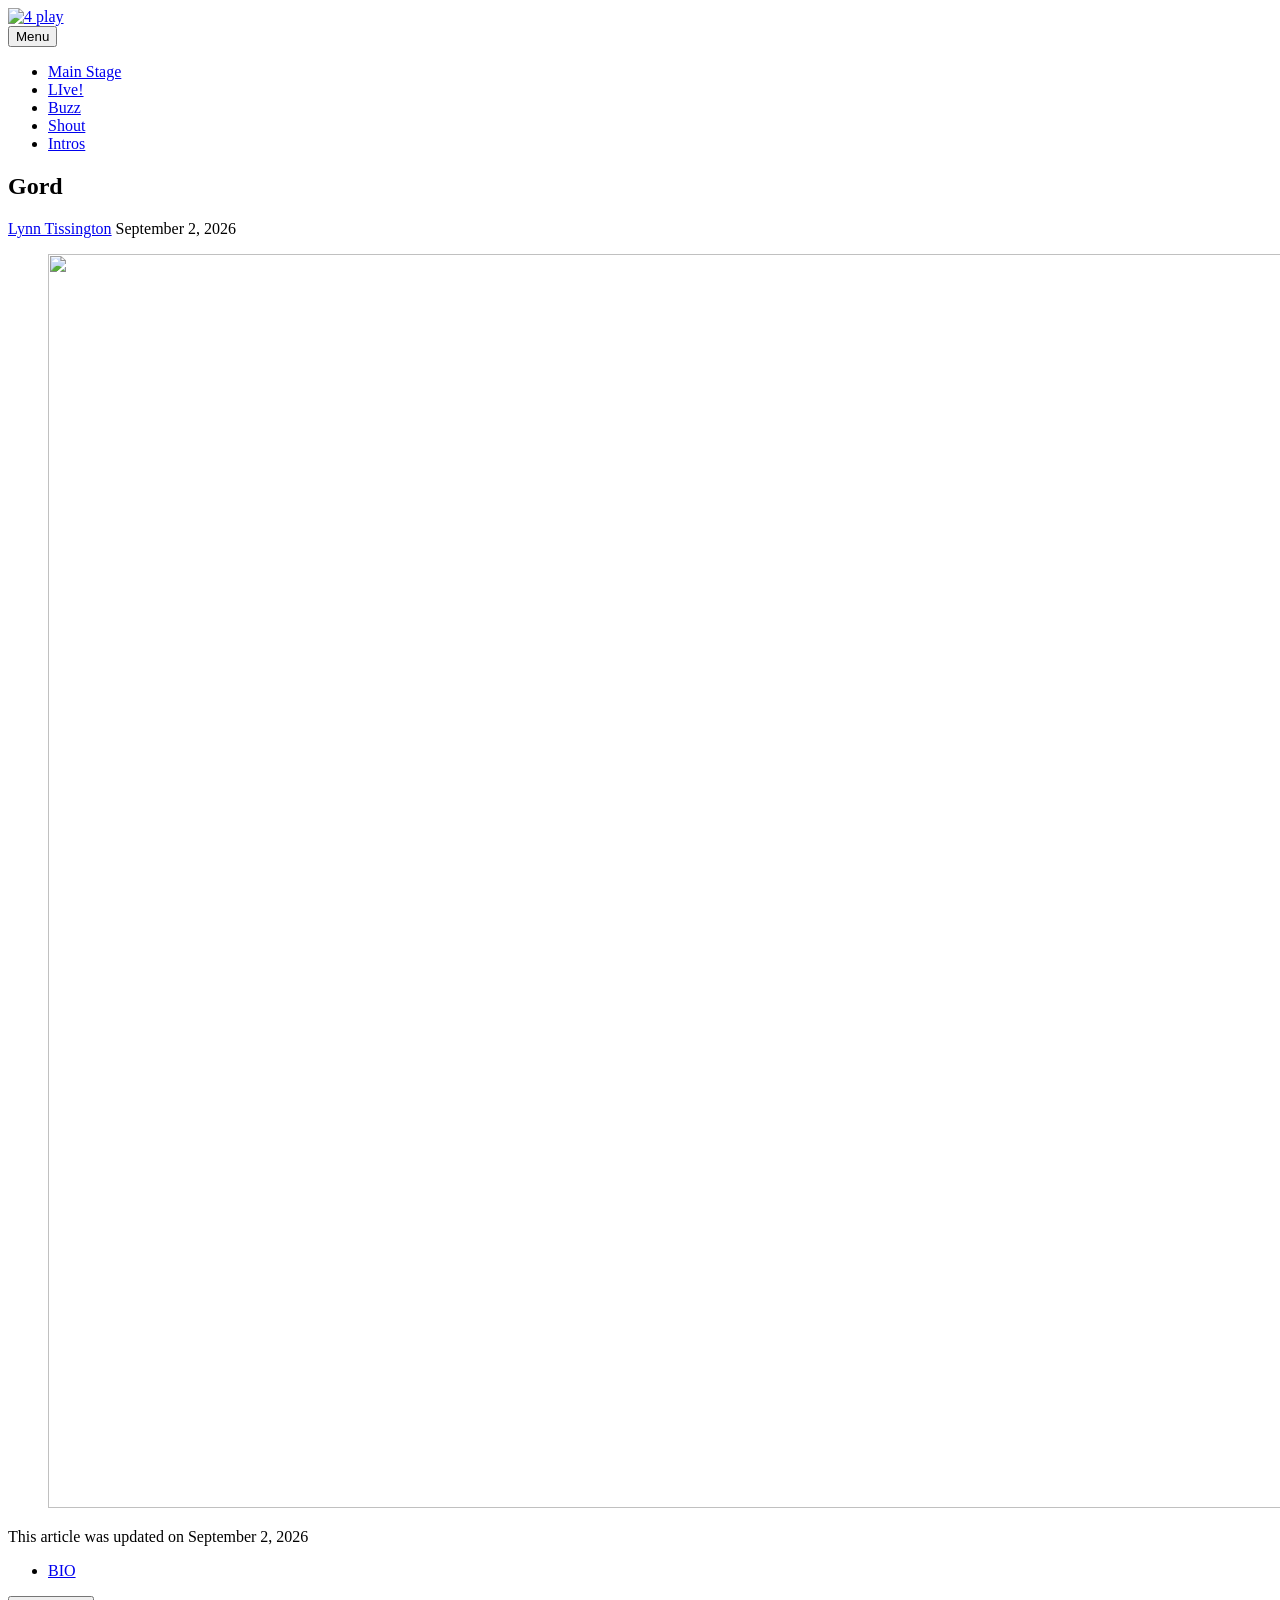
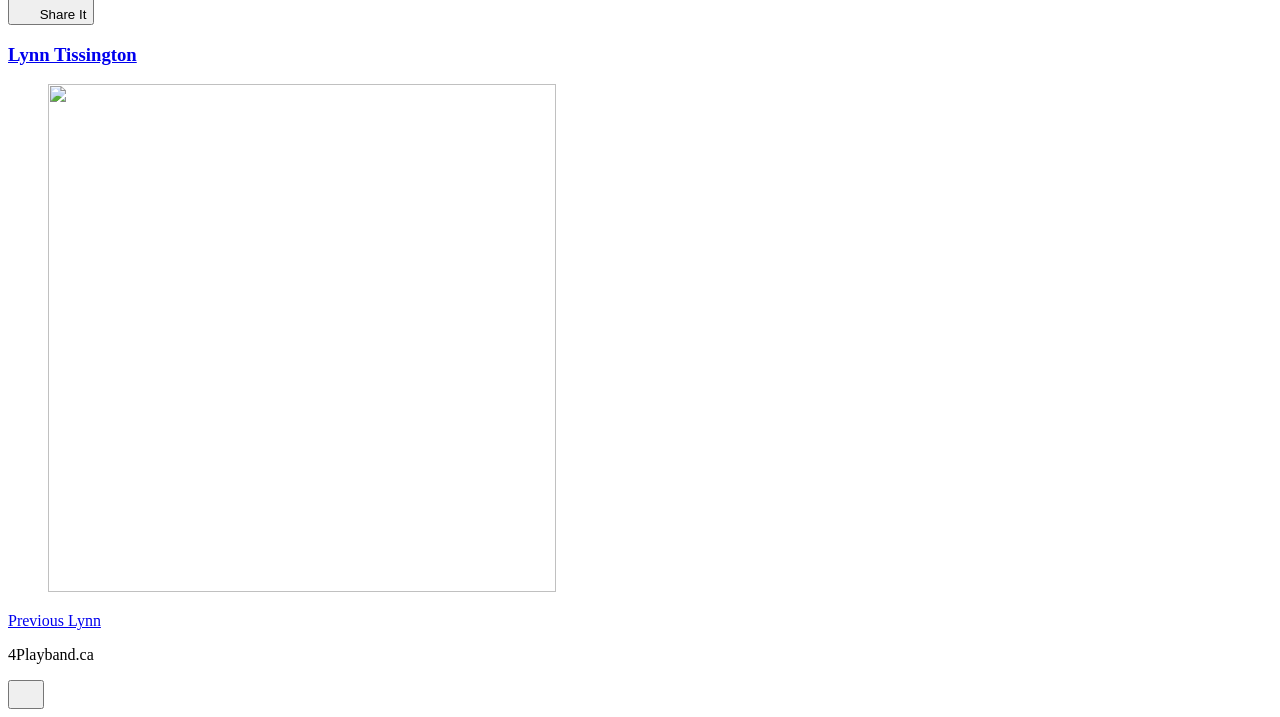
==== gord/index.html @ 80fb6192 "Updated from Publii" ====
<!DOCTYPE html><html lang="en-gb"><head><meta charset="utf-8"><meta http-equiv="X-UA-Compatible" content="IE=edge"><meta name="viewport" content="width=device-width,initial-scale=1"><title>Gord - 4 play</title><meta name="generator" content="Publii Open-Source CMS for Static Site"><link rel="canonical" href="https://4playband.ca/gord/"><link rel="alternate" type="application/atom+xml" href="https://4playband.ca/feed.xml" title="4 play - RSS"><link rel="alternate" type="application/json" href="https://4playband.ca/feed.json" title="4 play - JSON"><meta property="og:title" content="Gord"><meta property="og:image" content="https://4playband.ca/media/posts/8/band-no-logo.png"><meta property="og:image:width" content="1254"><meta property="og:image:height" content="1254"><meta property="og:site_name" content="4 play"><meta property="og:description" content=""><meta property="og:url" content="https://4playband.ca/gord/"><meta property="og:type" content="article"><link rel="stylesheet" href="https://4playband.ca/assets/css/style.css?v&#x3D;747f0b982abaaa12a40f87cc635bc4b1"><script type="application/ld+json">{"@context":"http://schema.org","@type":"Article","mainEntityOfPage":{"@type":"WebPage","@id":"https://4playband.ca/gord/"},"headline":"Gord","datePublished":"2026-09-02T16:15-07:00","dateModified":"2026-09-02T16:15-07:00","image":{"@type":"ImageObject","url":"https://4playband.ca/media/posts/8/band-no-logo.png","height":1254,"width":1254},"description":"","author":{"@type":"Person","name":"Lynn Tissington","url":"https://4playband.ca/authors/lynn-tissington/"},"publisher":{"@type":"Organization","name":"Lynn Tissington","logo":{"@type":"ImageObject","url":"https://4playband.ca/media/website/4play-logo.svg","height":508,"width":700}}}</script><noscript><style>img[loading] {
                    opacity: 1;
                }</style></noscript></head><body class="post-template"><header class="top js-header"><a class="logo" href="https://4playband.ca/"><img src="https://4playband.ca/media/website/4play-logo.svg" alt="4 play" width="700" height="508"></a><nav class="navbar js-navbar"><button class="navbar__toggle js-toggle" aria-label="Menu" aria-haspopup="true" aria-expanded="false"><span class="navbar__toggle-box"><span class="navbar__toggle-inner">Menu</span></span></button><ul class="navbar__menu"><li><a href="https://4playband.ca/" target="_self">Main Stage</a></li><li><a href="https://4playband.ca/tour-dates/" target="_self">LIve!</a></li><li><a href="https://4playband.ca/whats-happening/" target="_self">Buzz</a></li><li><a href="https://4playband.ca/tell-your-friends/" target="_self">Shout</a></li><li><a href="https://4playband.ca/intros/" target="_self" rel="intros">Intros</a></li></ul></nav></header><main class="post"><article class="content"><div class="hero"><header class="hero__content hero__content--centered"><div class="wrapper"><h1>Gord</h1><div class="feed__meta content__meta content__meta--centered"><a href="https://4playband.ca/authors/lynn-tissington/" class="feed__author">Lynn Tissington</a> <time datetime="2026-09-02T16:15" class="feed__date">September 2, 2026</time></div></div></header><figure class="hero__image"><div class="hero__image-wrapper"><img src="https://4playband.ca/media/posts/8/band-no-logo.png" srcset="https://4playband.ca/media/posts/8/responsive/band-no-logo-xs.png 640w, https://4playband.ca/media/posts/8/responsive/band-no-logo-sm.png 768w, https://4playband.ca/media/posts/8/responsive/band-no-logo-md.png 1024w, https://4playband.ca/media/posts/8/responsive/band-no-logo-lg.png 1366w, https://4playband.ca/media/posts/8/responsive/band-no-logo-xl.png 1600w, https://4playband.ca/media/posts/8/responsive/band-no-logo-2xl.png 1920w" sizes="88vw" loading="eager" height="1254" width="1254" alt=""></div></figure></div><div class="entry-wrapper content__entry"></div><footer class="content__footer"><div class="entry-wrapper"><p class="content__updated">This article was updated on September 2, 2026</p><div class="content__actions"><ul class="content__tag"><li><a href="https://4playband.ca/tags/bio/">BIO</a></li></ul><div class="content__share"><button class="btn--icon content__share-button js-content__share-button"><svg width="20" height="20" aria-hidden="true"><use xlink:href="https://4playband.ca/assets/svg/svg-map.svg#share"></use></svg> <span>Share It</span></button><div class="content__share-popup js-content__share-popup"></div></div></div><div class="content__bio bio"><div><h3 class="h4 bio__name"><a href="https://4playband.ca/authors/lynn-tissington/" rel="author">Lynn Tissington</a></h3></div></div></div><nav class="content__nav"><div class="wrapper"><div class="content__nav-inner"><div class="content__nav-prev"><a href="https://4playband.ca/lynn/" class="content__nav-link" rel="prev"><figure class="content__nav-image"><img src="https://4playband.ca/media/posts/7/4play-logo.svg" class="lazyload" loading="lazy" alt="" height="508" width="508"></figure><div><span>Previous</span> Lynn</div></a></div></div></div></nav></footer></article></main><footer class="footer footer--glued"><div class="wrapper"><div class="footer__copyright"><p>4Playband.ca</p></div><button id="backToTop" class="footer__bttop" aria-label="Back to top" title="Back to top"><svg width="20" height="20"><use xlink:href="https://4playband.ca/assets/svg/svg-map.svg#toparrow"/></svg></button></div></footer><script defer="defer" src="https://4playband.ca/assets/js/scripts.min.js?v&#x3D;dafec4f87fead6718cb125f0b0fc8441"></script><script>window.publiiThemeMenuConfig={mobileMenuMode:'sidebar',animationSpeed:300,submenuWidth: 'auto',doubleClickTime:500,mobileMenuExpandableSubmenus:true,relatedContainerForOverlayMenuSelector:'.top'};</script><script>var images = document.querySelectorAll('img[loading]');
        for (var i = 0; i < images.length; i++) {
            if (images[i].complete) {
                images[i].classList.add('is-loaded');
            } else {
                images[i].addEventListener('load', function () {
                    this.classList.add('is-loaded');
                }, false);
            }
        }</script></body></html>
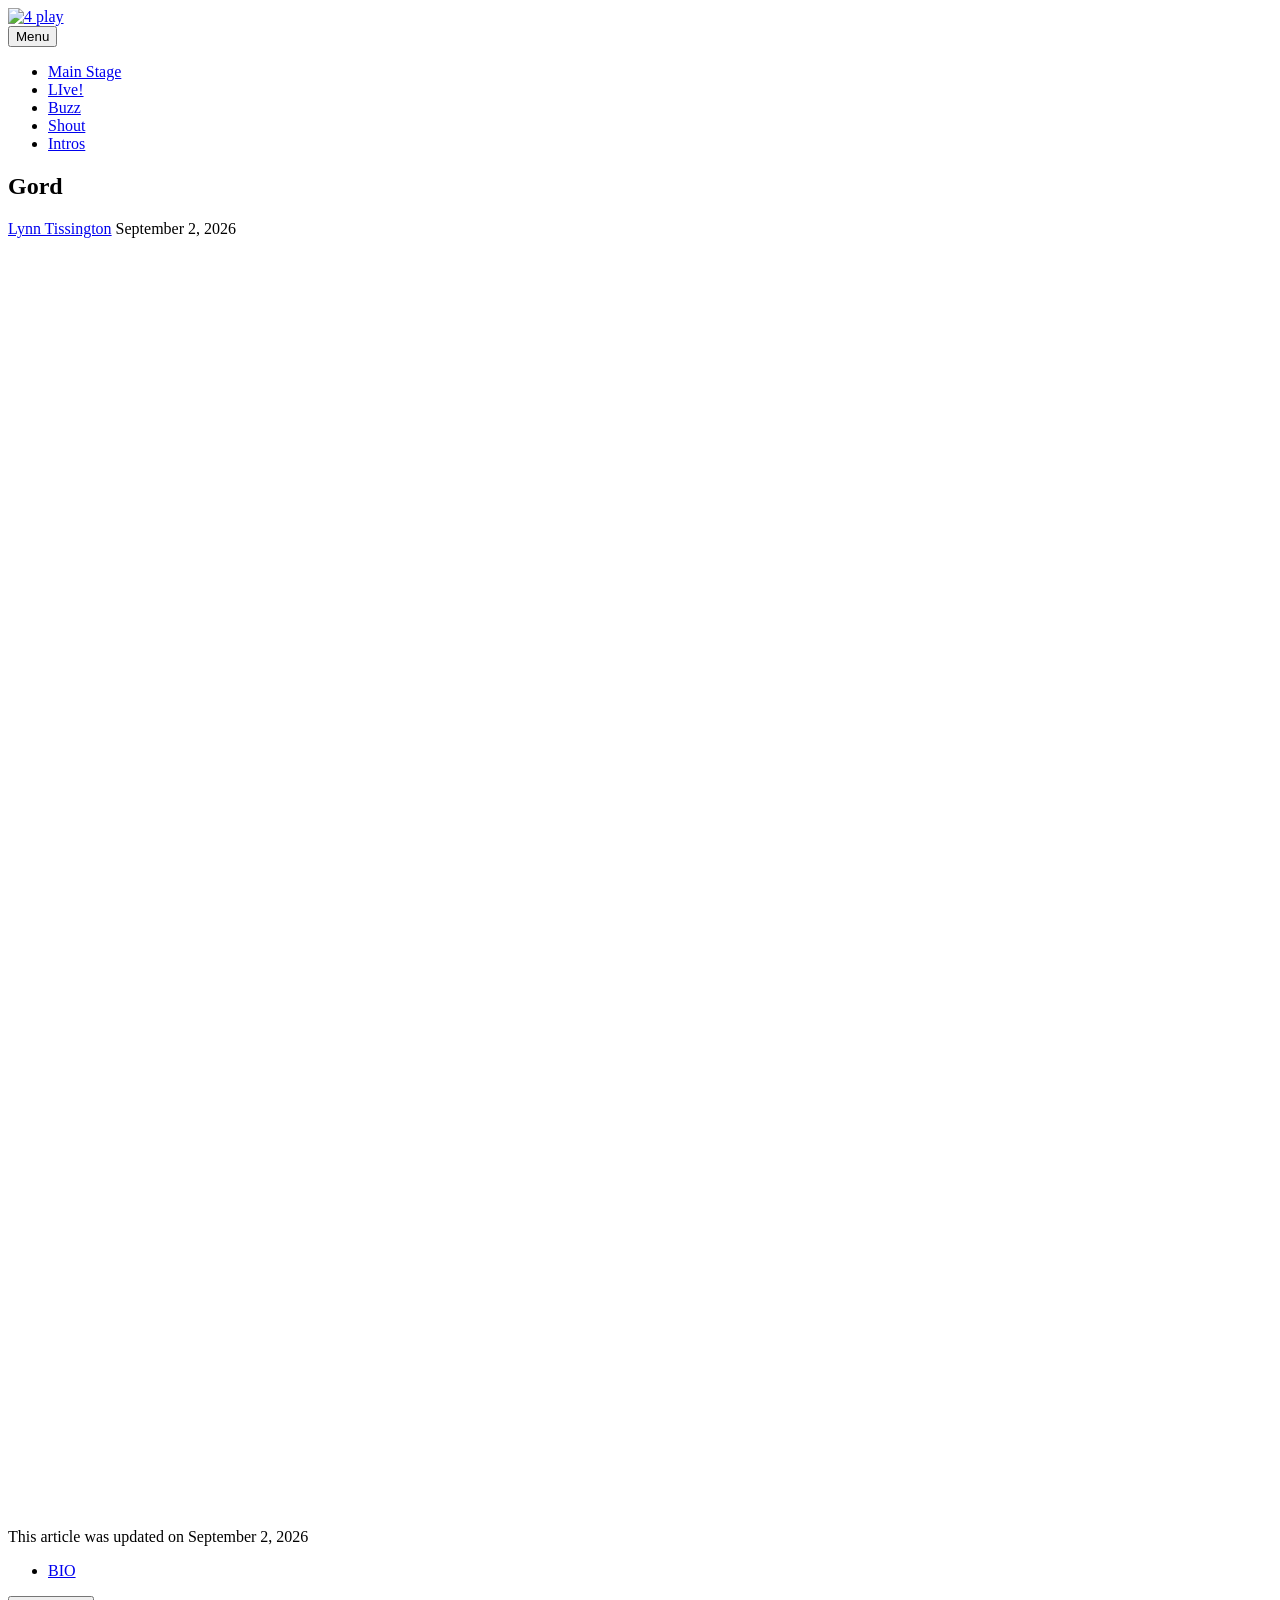
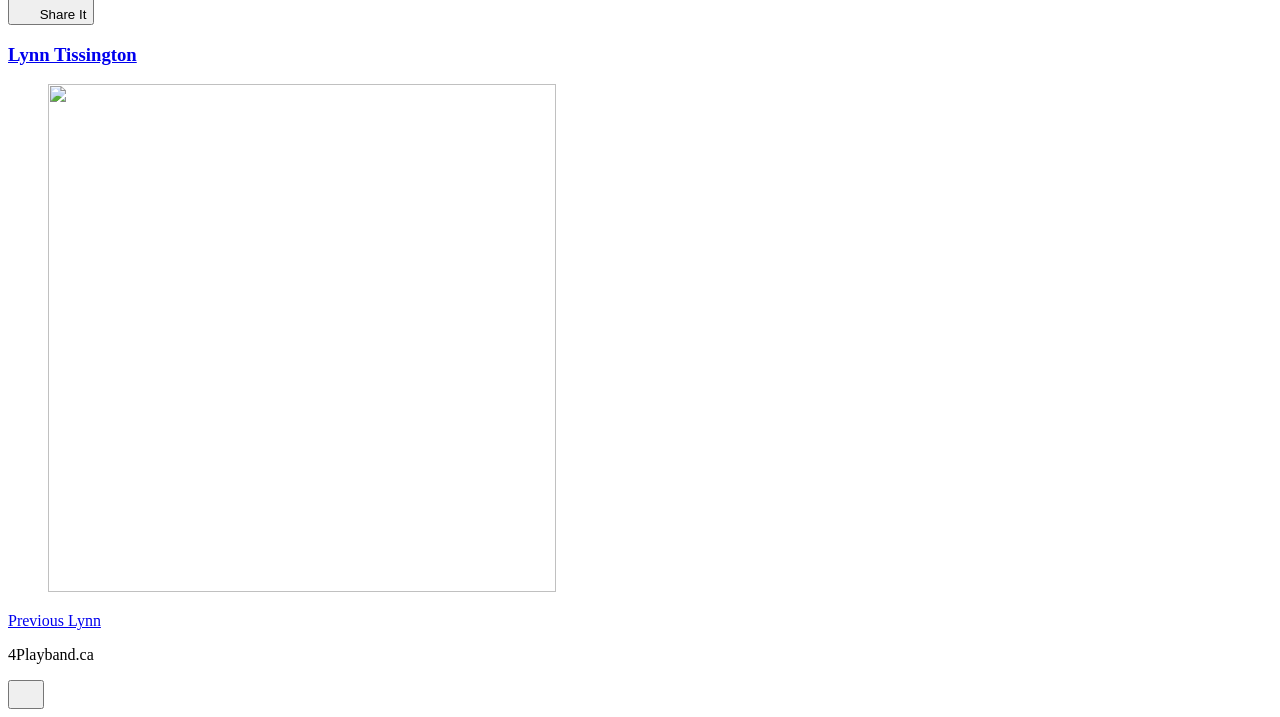
==== commit c32e2b5a: "Updated from Publii" ====
(no text change in the page or its own stylesheets)
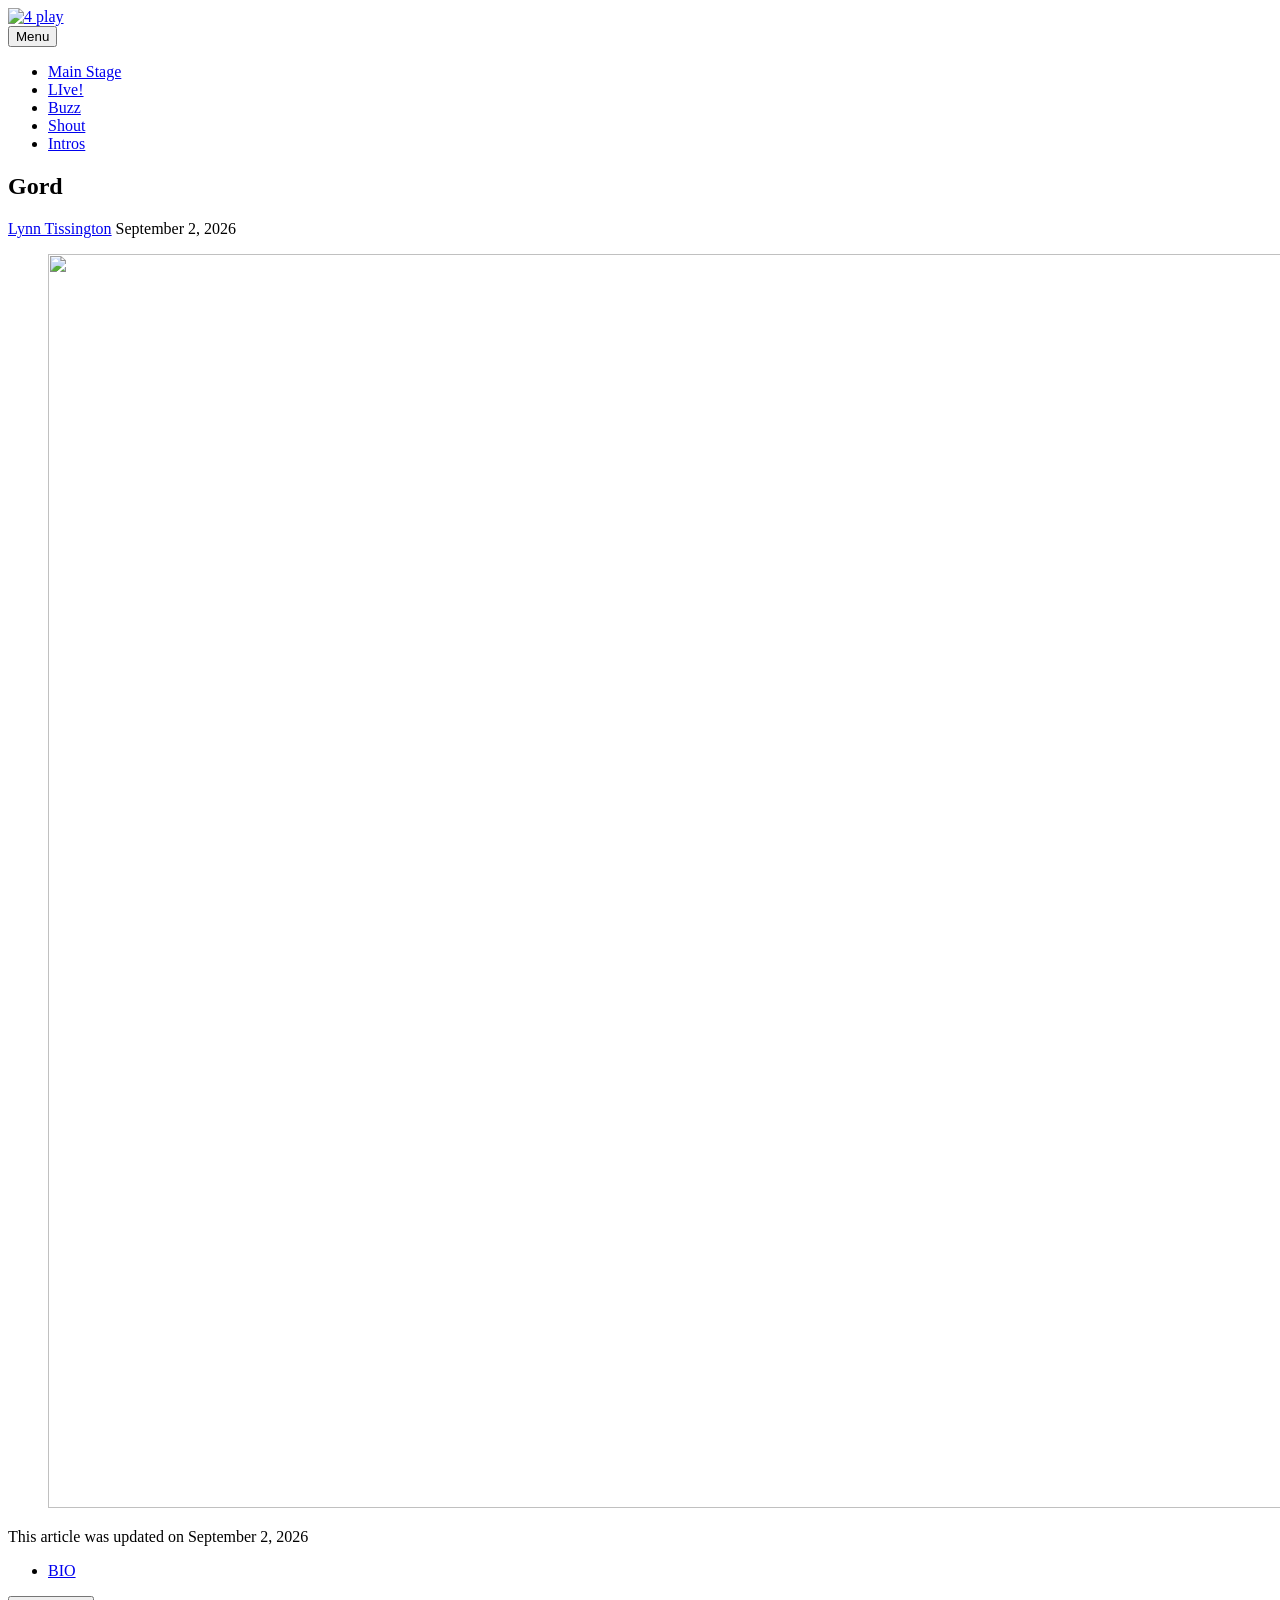
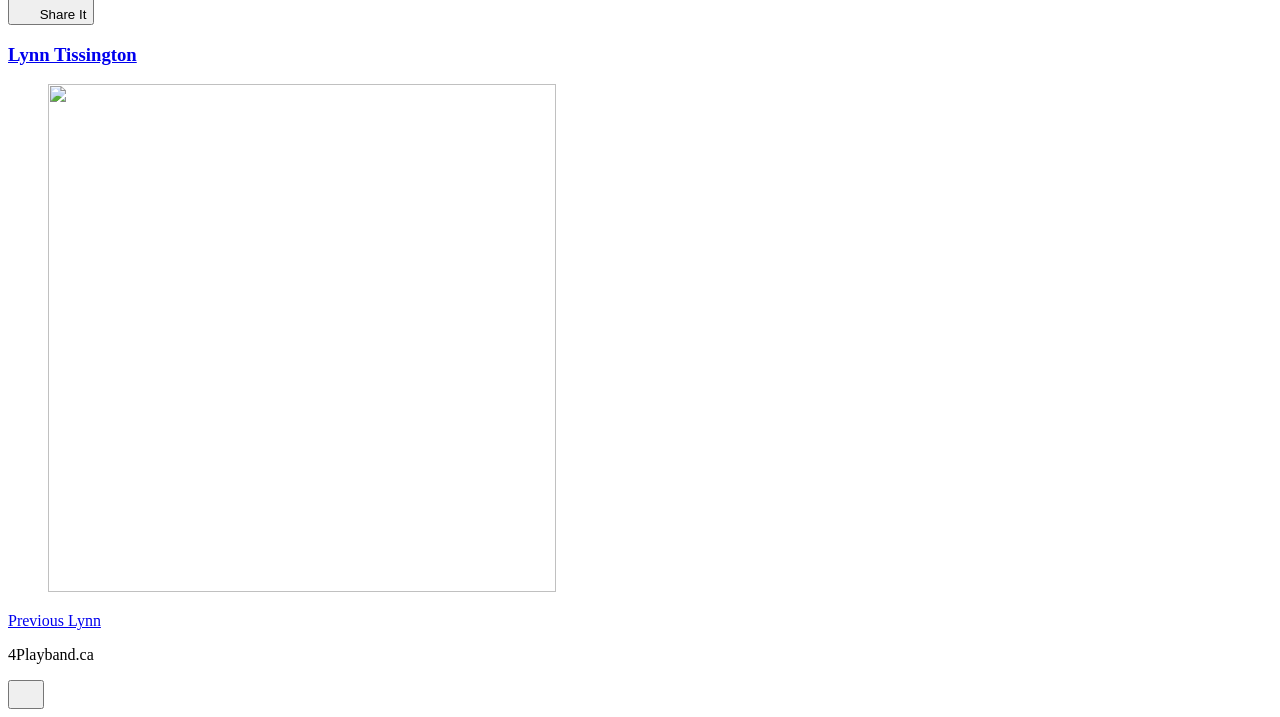
==== commit f24e0528: "Updated from Publii" ====
--- a/gord/index.html
+++ b/gord/index.html
@@ -1,4 +1,4 @@
-<!DOCTYPE html><html lang="en-gb"><head><meta charset="utf-8"><meta http-equiv="X-UA-Compatible" content="IE=edge"><meta name="viewport" content="width=device-width,initial-scale=1"><title>Gord - 4 play</title><meta name="generator" content="Publii Open-Source CMS for Static Site"><link rel="canonical" href="https://4playband.ca/gord/"><link rel="alternate" type="application/atom+xml" href="https://4playband.ca/feed.xml" title="4 play - RSS"><link rel="alternate" type="application/json" href="https://4playband.ca/feed.json" title="4 play - JSON"><meta property="og:title" content="Gord"><meta property="og:image" content="https://4playband.ca/media/posts/8/band-no-logo.png"><meta property="og:image:width" content="1254"><meta property="og:image:height" content="1254"><meta property="og:site_name" content="4 play"><meta property="og:description" content=""><meta property="og:url" content="https://4playband.ca/gord/"><meta property="og:type" content="article"><link rel="stylesheet" href="https://4playband.ca/assets/css/style.css?v&#x3D;747f0b982abaaa12a40f87cc635bc4b1"><script type="application/ld+json">{"@context":"http://schema.org","@type":"Article","mainEntityOfPage":{"@type":"WebPage","@id":"https://4playband.ca/gord/"},"headline":"Gord","datePublished":"2026-09-02T16:15-07:00","dateModified":"2026-09-02T16:15-07:00","image":{"@type":"ImageObject","url":"https://4playband.ca/media/posts/8/band-no-logo.png","height":1254,"width":1254},"description":"","author":{"@type":"Person","name":"Lynn Tissington","url":"https://4playband.ca/authors/lynn-tissington/"},"publisher":{"@type":"Organization","name":"Lynn Tissington","logo":{"@type":"ImageObject","url":"https://4playband.ca/media/website/4play-logo.svg","height":508,"width":700}}}</script><noscript><style>img[loading] {
+<!DOCTYPE html><html lang="en-gb"><head><meta charset="utf-8"><meta http-equiv="X-UA-Compatible" content="IE=edge"><meta name="viewport" content="width=device-width,initial-scale=1"><title>Gord - 4 play</title><meta name="generator" content="Publii Open-Source CMS for Static Site"><link rel="canonical" href="https://4playband.ca/gord/"><link rel="alternate" type="application/atom+xml" href="https://4playband.ca/feed.xml" title="4 play - RSS"><link rel="alternate" type="application/json" href="https://4playband.ca/feed.json" title="4 play - JSON"><meta property="og:title" content="Gord"><meta property="og:image" content="https://4playband.ca/media/posts/8/band-no-logo.png"><meta property="og:image:width" content="1254"><meta property="og:image:height" content="1254"><meta property="og:site_name" content="4 play"><meta property="og:description" content=""><meta property="og:url" content="https://4playband.ca/gord/"><meta property="og:type" content="article"><link rel="stylesheet" href="https://4playband.ca/assets/css/style.css?v&#x3D;24e1f2d67a8f1b016b85290b186acf4f"><script type="application/ld+json">{"@context":"http://schema.org","@type":"Article","mainEntityOfPage":{"@type":"WebPage","@id":"https://4playband.ca/gord/"},"headline":"Gord","datePublished":"2026-09-02T16:15-07:00","dateModified":"2026-09-02T16:15-07:00","image":{"@type":"ImageObject","url":"https://4playband.ca/media/posts/8/band-no-logo.png","height":1254,"width":1254},"description":"","author":{"@type":"Person","name":"Lynn Tissington","url":"https://4playband.ca/authors/lynn-tissington/"},"publisher":{"@type":"Organization","name":"Lynn Tissington","logo":{"@type":"ImageObject","url":"https://4playband.ca/media/website/4play-logo.svg","height":508,"width":700}}}</script><noscript><style>img[loading] {
                     opacity: 1;
                 }</style></noscript></head><body class="post-template"><header class="top js-header"><a class="logo" href="https://4playband.ca/"><img src="https://4playband.ca/media/website/4play-logo.svg" alt="4 play" width="700" height="508"></a><nav class="navbar js-navbar"><button class="navbar__toggle js-toggle" aria-label="Menu" aria-haspopup="true" aria-expanded="false"><span class="navbar__toggle-box"><span class="navbar__toggle-inner">Menu</span></span></button><ul class="navbar__menu"><li><a href="https://4playband.ca/" target="_self">Main Stage</a></li><li><a href="https://4playband.ca/tour-dates/" target="_self">LIve!</a></li><li><a href="https://4playband.ca/whats-happening/" target="_self">Buzz</a></li><li><a href="https://4playband.ca/tell-your-friends/" target="_self">Shout</a></li><li><a href="https://4playband.ca/intros/" target="_self" rel="intros">Intros</a></li></ul></nav></header><main class="post"><article class="content"><div class="hero"><header class="hero__content hero__content--centered"><div class="wrapper"><h1>Gord</h1><div class="feed__meta content__meta content__meta--centered"><a href="https://4playband.ca/authors/lynn-tissington/" class="feed__author">Lynn Tissington</a> <time datetime="2026-09-02T16:15" class="feed__date">September 2, 2026</time></div></div></header><figure class="hero__image"><div class="hero__image-wrapper"><img src="https://4playband.ca/media/posts/8/band-no-logo.png" srcset="https://4playband.ca/media/posts/8/responsive/band-no-logo-xs.png 640w, https://4playband.ca/media/posts/8/responsive/band-no-logo-sm.png 768w, https://4playband.ca/media/posts/8/responsive/band-no-logo-md.png 1024w, https://4playband.ca/media/posts/8/responsive/band-no-logo-lg.png 1366w, https://4playband.ca/media/posts/8/responsive/band-no-logo-xl.png 1600w, https://4playband.ca/media/posts/8/responsive/band-no-logo-2xl.png 1920w" sizes="88vw" loading="eager" height="1254" width="1254" alt=""></div></figure></div><div class="entry-wrapper content__entry"></div><footer class="content__footer"><div class="entry-wrapper"><p class="content__updated">This article was updated on September 2, 2026</p><div class="content__actions"><ul class="content__tag"><li><a href="https://4playband.ca/tags/bio/">BIO</a></li></ul><div class="content__share"><button class="btn--icon content__share-button js-content__share-button"><svg width="20" height="20" aria-hidden="true"><use xlink:href="https://4playband.ca/assets/svg/svg-map.svg#share"></use></svg> <span>Share It</span></button><div class="content__share-popup js-content__share-popup"></div></div></div><div class="content__bio bio"><div><h3 class="h4 bio__name"><a href="https://4playband.ca/authors/lynn-tissington/" rel="author">Lynn Tissington</a></h3></div></div></div><nav class="content__nav"><div class="wrapper"><div class="content__nav-inner"><div class="content__nav-prev"><a href="https://4playband.ca/lynn/" class="content__nav-link" rel="prev"><figure class="content__nav-image"><img src="https://4playband.ca/media/posts/7/4play-logo.svg" class="lazyload" loading="lazy" alt="" height="508" width="508"></figure><div><span>Previous</span> Lynn</div></a></div></div></div></nav></footer></article></main><footer class="footer footer--glued"><div class="wrapper"><div class="footer__copyright"><p>4Playband.ca</p></div><button id="backToTop" class="footer__bttop" aria-label="Back to top" title="Back to top"><svg width="20" height="20"><use xlink:href="https://4playband.ca/assets/svg/svg-map.svg#toparrow"/></svg></button></div></footer><script defer="defer" src="https://4playband.ca/assets/js/scripts.min.js?v&#x3D;dafec4f87fead6718cb125f0b0fc8441"></script><script>window.publiiThemeMenuConfig={mobileMenuMode:'sidebar',animationSpeed:300,submenuWidth: 'auto',doubleClickTime:500,mobileMenuExpandableSubmenus:true,relatedContainerForOverlayMenuSelector:'.top'};</script><script>var images = document.querySelectorAll('img[loading]');
         for (var i = 0; i < images.length; i++) {
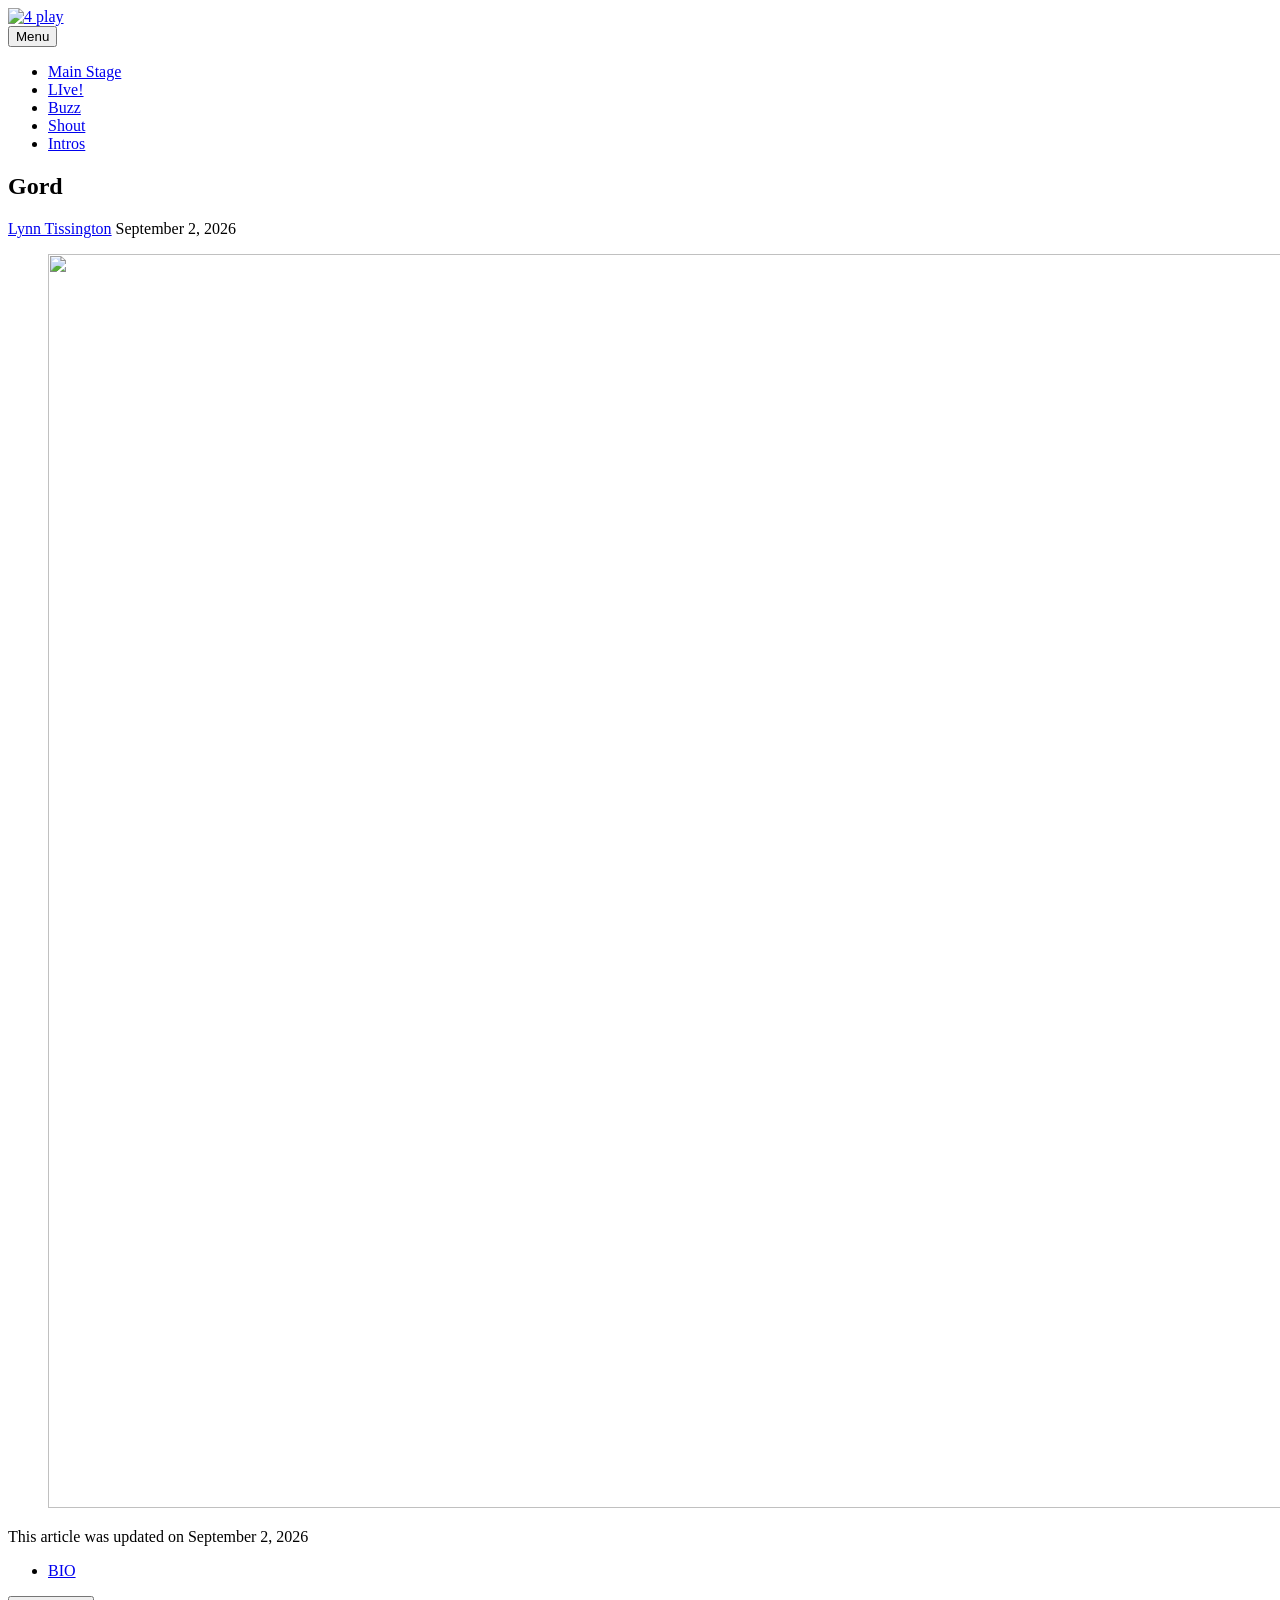
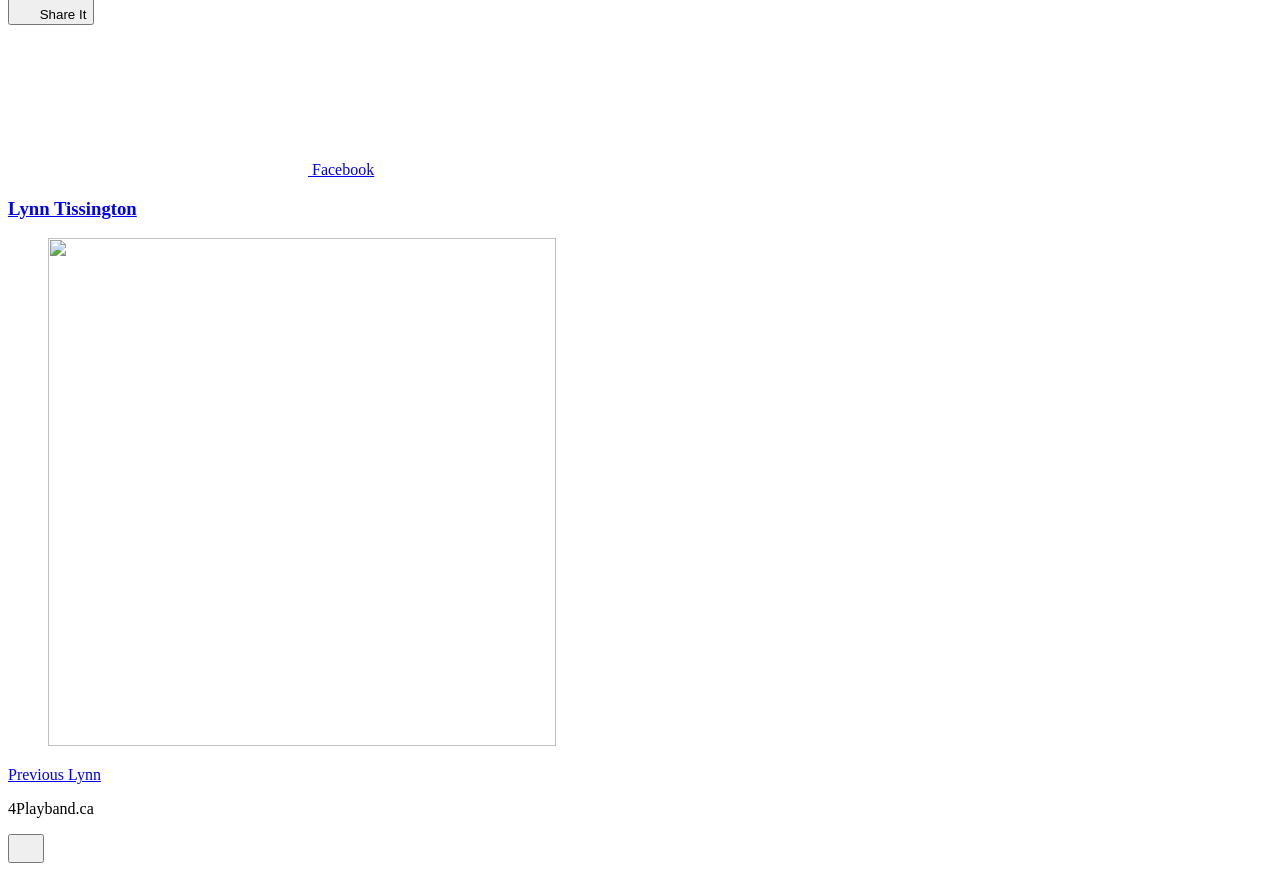
==== commit 1f18dedf: "Updated from Publii" ====
--- a/gord/index.html
+++ b/gord/index.html
@@ -1,6 +1,6 @@
-<!DOCTYPE html><html lang="en-gb"><head><meta charset="utf-8"><meta http-equiv="X-UA-Compatible" content="IE=edge"><meta name="viewport" content="width=device-width,initial-scale=1"><title>Gord - 4 play</title><meta name="generator" content="Publii Open-Source CMS for Static Site"><link rel="canonical" href="https://4playband.ca/gord/"><link rel="alternate" type="application/atom+xml" href="https://4playband.ca/feed.xml" title="4 play - RSS"><link rel="alternate" type="application/json" href="https://4playband.ca/feed.json" title="4 play - JSON"><meta property="og:title" content="Gord"><meta property="og:image" content="https://4playband.ca/media/posts/8/band-no-logo.png"><meta property="og:image:width" content="1254"><meta property="og:image:height" content="1254"><meta property="og:site_name" content="4 play"><meta property="og:description" content=""><meta property="og:url" content="https://4playband.ca/gord/"><meta property="og:type" content="article"><link rel="stylesheet" href="https://4playband.ca/assets/css/style.css?v&#x3D;24e1f2d67a8f1b016b85290b186acf4f"><script type="application/ld+json">{"@context":"http://schema.org","@type":"Article","mainEntityOfPage":{"@type":"WebPage","@id":"https://4playband.ca/gord/"},"headline":"Gord","datePublished":"2026-09-02T16:15-07:00","dateModified":"2026-09-02T16:15-07:00","image":{"@type":"ImageObject","url":"https://4playband.ca/media/posts/8/band-no-logo.png","height":1254,"width":1254},"description":"","author":{"@type":"Person","name":"Lynn Tissington","url":"https://4playband.ca/authors/lynn-tissington/"},"publisher":{"@type":"Organization","name":"Lynn Tissington","logo":{"@type":"ImageObject","url":"https://4playband.ca/media/website/4play-logo.svg","height":508,"width":700}}}</script><noscript><style>img[loading] {
+<!DOCTYPE html><html lang="en-gb"><head><meta charset="utf-8"><meta http-equiv="X-UA-Compatible" content="IE=edge"><meta name="viewport" content="width=device-width,initial-scale=1"><title>Gord - 4 play</title><meta name="generator" content="Publii Open-Source CMS for Static Site"><link rel="canonical" href="https://4playband.ca/gord/"><link rel="alternate" type="application/atom+xml" href="https://4playband.ca/feed.xml" title="4 play - RSS"><link rel="alternate" type="application/json" href="https://4playband.ca/feed.json" title="4 play - JSON"><meta property="og:title" content="Gord"><meta property="og:image" content="https://4playband.ca/media/posts/8/band-no-logo.png"><meta property="og:image:width" content="1254"><meta property="og:image:height" content="1254"><meta property="og:site_name" content="4 play"><meta property="og:description" content=""><meta property="og:url" content="https://4playband.ca/gord/"><meta property="og:type" content="article"><link rel="stylesheet" href="https://4playband.ca/assets/css/style.css?v&#x3D;4956559a3b53f5afcd6580a501a750cd"><script type="application/ld+json">{"@context":"http://schema.org","@type":"Article","mainEntityOfPage":{"@type":"WebPage","@id":"https://4playband.ca/gord/"},"headline":"Gord","datePublished":"2026-09-02T16:15-07:00","dateModified":"2026-09-02T16:15-07:00","image":{"@type":"ImageObject","url":"https://4playband.ca/media/posts/8/band-no-logo.png","height":1254,"width":1254},"description":"","author":{"@type":"Person","name":"Lynn Tissington","url":"https://4playband.ca/authors/lynn-tissington/"},"publisher":{"@type":"Organization","name":"Lynn Tissington","logo":{"@type":"ImageObject","url":"https://4playband.ca/media/website/4play-logo.svg","height":508,"width":700}}}</script><noscript><style>img[loading] {
                     opacity: 1;
-                }</style></noscript></head><body class="post-template"><header class="top js-header"><a class="logo" href="https://4playband.ca/"><img src="https://4playband.ca/media/website/4play-logo.svg" alt="4 play" width="700" height="508"></a><nav class="navbar js-navbar"><button class="navbar__toggle js-toggle" aria-label="Menu" aria-haspopup="true" aria-expanded="false"><span class="navbar__toggle-box"><span class="navbar__toggle-inner">Menu</span></span></button><ul class="navbar__menu"><li><a href="https://4playband.ca/" target="_self">Main Stage</a></li><li><a href="https://4playband.ca/tour-dates/" target="_self">LIve!</a></li><li><a href="https://4playband.ca/whats-happening/" target="_self">Buzz</a></li><li><a href="https://4playband.ca/tell-your-friends/" target="_self">Shout</a></li><li><a href="https://4playband.ca/intros/" target="_self" rel="intros">Intros</a></li></ul></nav></header><main class="post"><article class="content"><div class="hero"><header class="hero__content hero__content--centered"><div class="wrapper"><h1>Gord</h1><div class="feed__meta content__meta content__meta--centered"><a href="https://4playband.ca/authors/lynn-tissington/" class="feed__author">Lynn Tissington</a> <time datetime="2026-09-02T16:15" class="feed__date">September 2, 2026</time></div></div></header><figure class="hero__image"><div class="hero__image-wrapper"><img src="https://4playband.ca/media/posts/8/band-no-logo.png" srcset="https://4playband.ca/media/posts/8/responsive/band-no-logo-xs.png 640w, https://4playband.ca/media/posts/8/responsive/band-no-logo-sm.png 768w, https://4playband.ca/media/posts/8/responsive/band-no-logo-md.png 1024w, https://4playband.ca/media/posts/8/responsive/band-no-logo-lg.png 1366w, https://4playband.ca/media/posts/8/responsive/band-no-logo-xl.png 1600w, https://4playband.ca/media/posts/8/responsive/band-no-logo-2xl.png 1920w" sizes="88vw" loading="eager" height="1254" width="1254" alt=""></div></figure></div><div class="entry-wrapper content__entry"></div><footer class="content__footer"><div class="entry-wrapper"><p class="content__updated">This article was updated on September 2, 2026</p><div class="content__actions"><ul class="content__tag"><li><a href="https://4playband.ca/tags/bio/">BIO</a></li></ul><div class="content__share"><button class="btn--icon content__share-button js-content__share-button"><svg width="20" height="20" aria-hidden="true"><use xlink:href="https://4playband.ca/assets/svg/svg-map.svg#share"></use></svg> <span>Share It</span></button><div class="content__share-popup js-content__share-popup"></div></div></div><div class="content__bio bio"><div><h3 class="h4 bio__name"><a href="https://4playband.ca/authors/lynn-tissington/" rel="author">Lynn Tissington</a></h3></div></div></div><nav class="content__nav"><div class="wrapper"><div class="content__nav-inner"><div class="content__nav-prev"><a href="https://4playband.ca/lynn/" class="content__nav-link" rel="prev"><figure class="content__nav-image"><img src="https://4playband.ca/media/posts/7/4play-logo.svg" class="lazyload" loading="lazy" alt="" height="508" width="508"></figure><div><span>Previous</span> Lynn</div></a></div></div></div></nav></footer></article></main><footer class="footer footer--glued"><div class="wrapper"><div class="footer__copyright"><p>4Playband.ca</p></div><button id="backToTop" class="footer__bttop" aria-label="Back to top" title="Back to top"><svg width="20" height="20"><use xlink:href="https://4playband.ca/assets/svg/svg-map.svg#toparrow"/></svg></button></div></footer><script defer="defer" src="https://4playband.ca/assets/js/scripts.min.js?v&#x3D;dafec4f87fead6718cb125f0b0fc8441"></script><script>window.publiiThemeMenuConfig={mobileMenuMode:'sidebar',animationSpeed:300,submenuWidth: 'auto',doubleClickTime:500,mobileMenuExpandableSubmenus:true,relatedContainerForOverlayMenuSelector:'.top'};</script><script>var images = document.querySelectorAll('img[loading]');
+                }</style></noscript></head><body class="post-template"><header class="top js-header"><a class="logo" href="https://4playband.ca/"><img src="https://4playband.ca/media/website/4play-logo.svg" alt="4 play" width="700" height="508"></a><nav class="navbar js-navbar"><button class="navbar__toggle js-toggle" aria-label="Menu" aria-haspopup="true" aria-expanded="false"><span class="navbar__toggle-box"><span class="navbar__toggle-inner">Menu</span></span></button><ul class="navbar__menu"><li><a href="https://4playband.ca/" target="_self">Main Stage</a></li><li><a href="https://4playband.ca/tour-dates/" target="_self">LIve!</a></li><li><a href="https://4playband.ca/whats-happening/" target="_self">Buzz</a></li><li><a href="https://4playband.ca/tell-your-friends/" target="_self">Shout</a></li><li><a href="https://4playband.ca/intros/" target="_self" rel="intros">Intros</a></li></ul></nav></header><main class="post"><article class="content"><div class="hero"><header class="hero__content hero__content--centered"><div class="wrapper"><h1>Gord</h1><div class="feed__meta content__meta content__meta--centered"><a href="https://4playband.ca/authors/lynn-tissington/" class="feed__author">Lynn Tissington</a> <time datetime="2026-09-02T16:15" class="feed__date">September 2, 2026</time></div></div></header><figure class="hero__image"><div class="hero__image-wrapper"><img src="https://4playband.ca/media/posts/8/band-no-logo.png" srcset="https://4playband.ca/media/posts/8/responsive/band-no-logo-xs.png 640w, https://4playband.ca/media/posts/8/responsive/band-no-logo-sm.png 768w, https://4playband.ca/media/posts/8/responsive/band-no-logo-md.png 1024w, https://4playband.ca/media/posts/8/responsive/band-no-logo-lg.png 1366w, https://4playband.ca/media/posts/8/responsive/band-no-logo-xl.png 1600w, https://4playband.ca/media/posts/8/responsive/band-no-logo-2xl.png 1920w" sizes="88vw" loading="eager" height="1254" width="1254" alt=""></div></figure></div><div class="entry-wrapper content__entry"></div><footer class="content__footer"><div class="entry-wrapper"><p class="content__updated">This article was updated on September 2, 2026</p><div class="content__actions"><ul class="content__tag"><li><a href="https://4playband.ca/tags/bio/">BIO</a></li></ul><div class="content__share"><button class="btn--icon content__share-button js-content__share-button"><svg width="20" height="20" aria-hidden="true"><use xlink:href="https://4playband.ca/assets/svg/svg-map.svg#share"></use></svg> <span>Share It</span></button><div class="content__share-popup js-content__share-popup"><a href="https://www.facebook.com/sharer/sharer.php?u=https%3A%2F%2F4playband.ca%2Fgord%2F" class="js-share facebook" rel="nofollow noopener noreferrer"><svg class="icon" aria-hidden="true" focusable="false"><use xlink:href="https://4playband.ca/assets/svg/svg-map.svg#facebook"/></svg> <span>Facebook</span></a></div></div></div><div class="content__bio bio"><div><h3 class="h4 bio__name"><a href="https://4playband.ca/authors/lynn-tissington/" rel="author">Lynn Tissington</a></h3></div></div></div><nav class="content__nav"><div class="wrapper"><div class="content__nav-inner"><div class="content__nav-prev"><a href="https://4playband.ca/lynn/" class="content__nav-link" rel="prev"><figure class="content__nav-image"><img src="https://4playband.ca/media/posts/7/4play-logo.svg" class="lazyload" loading="lazy" alt="" height="508" width="508"></figure><div><span>Previous</span> Lynn</div></a></div></div></div></nav></footer></article></main><footer class="footer footer--glued"><div class="wrapper"><div class="footer__copyright"><p>4Playband.ca</p></div><button id="backToTop" class="footer__bttop" aria-label="Back to top" title="Back to top"><svg width="20" height="20"><use xlink:href="https://4playband.ca/assets/svg/svg-map.svg#toparrow"/></svg></button></div></footer><script defer="defer" src="https://4playband.ca/assets/js/scripts.min.js?v&#x3D;dafec4f87fead6718cb125f0b0fc8441"></script><script>window.publiiThemeMenuConfig={mobileMenuMode:'overlay',animationSpeed:300,submenuWidth: 'auto',doubleClickTime:500,mobileMenuExpandableSubmenus:true,relatedContainerForOverlayMenuSelector:'.top'};</script><script>var images = document.querySelectorAll('img[loading]');
         for (var i = 0; i < images.length; i++) {
             if (images[i].complete) {
                 images[i].classList.add('is-loaded');
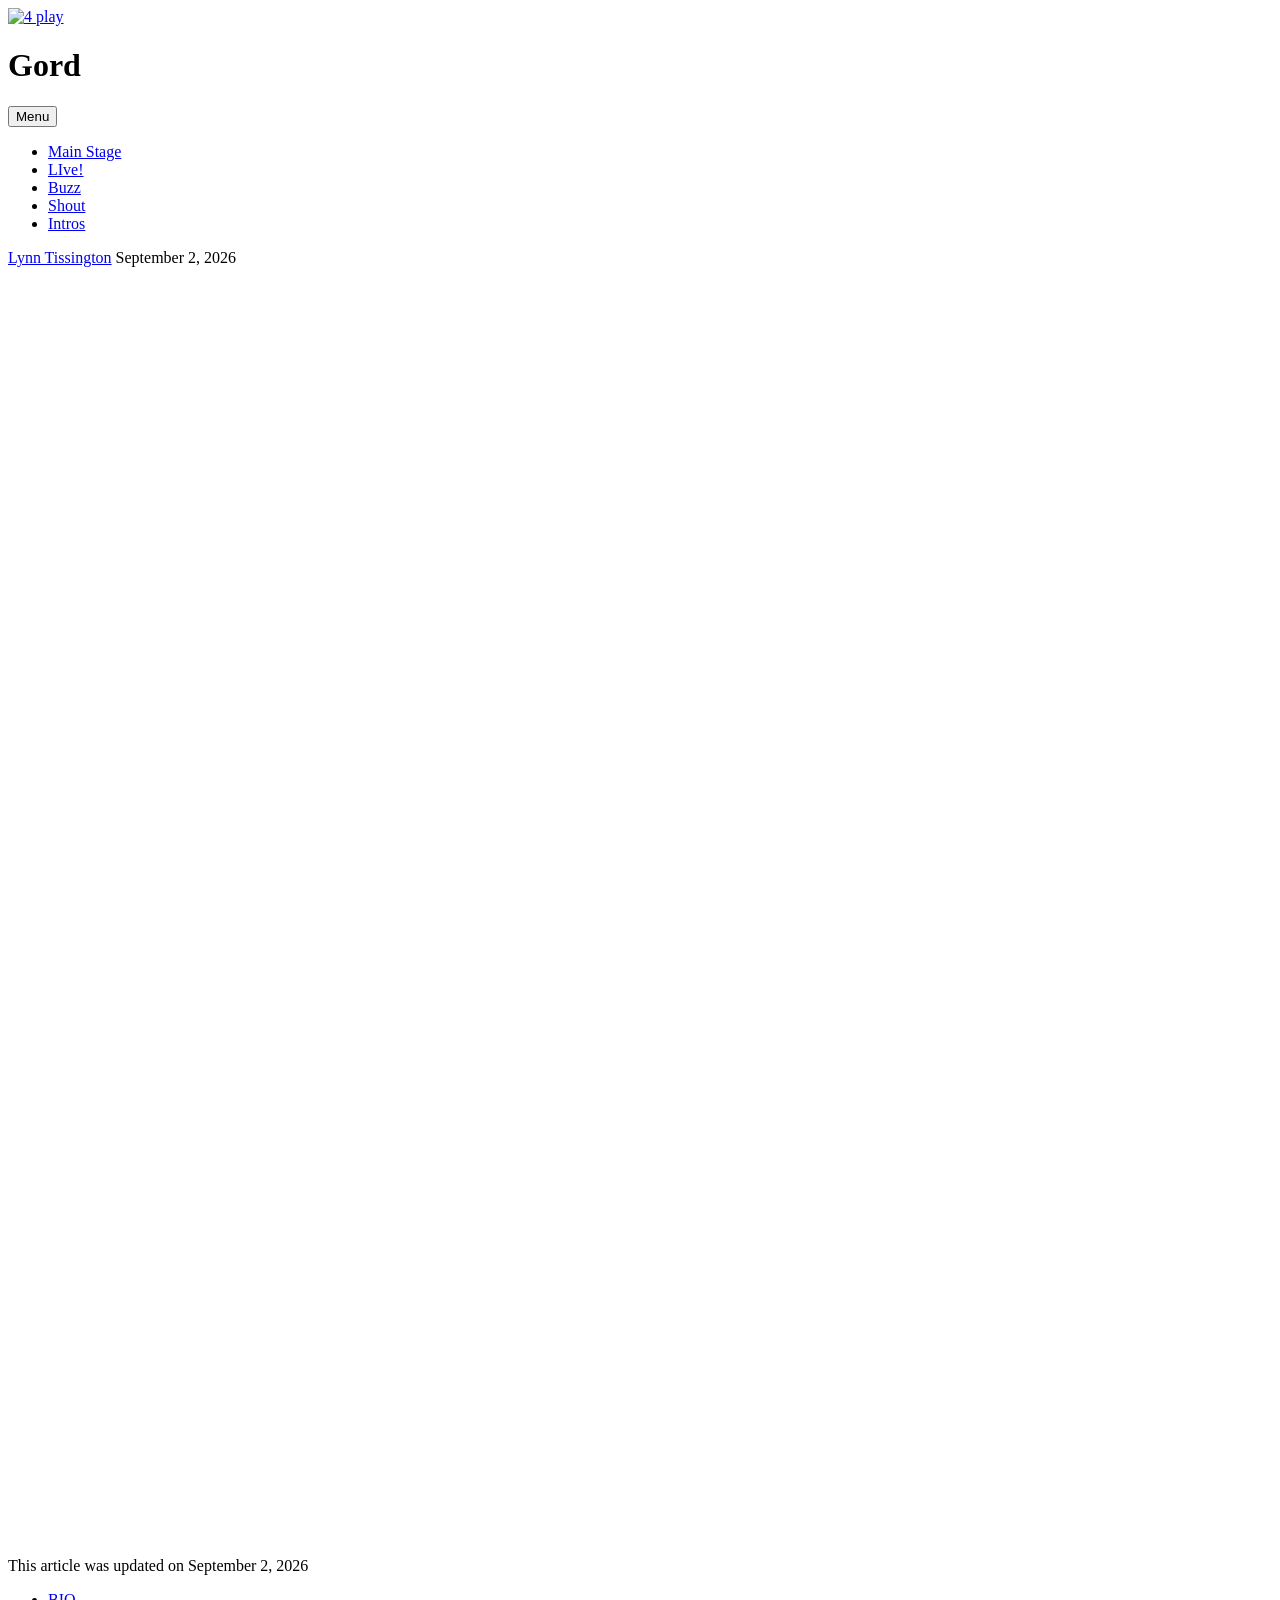
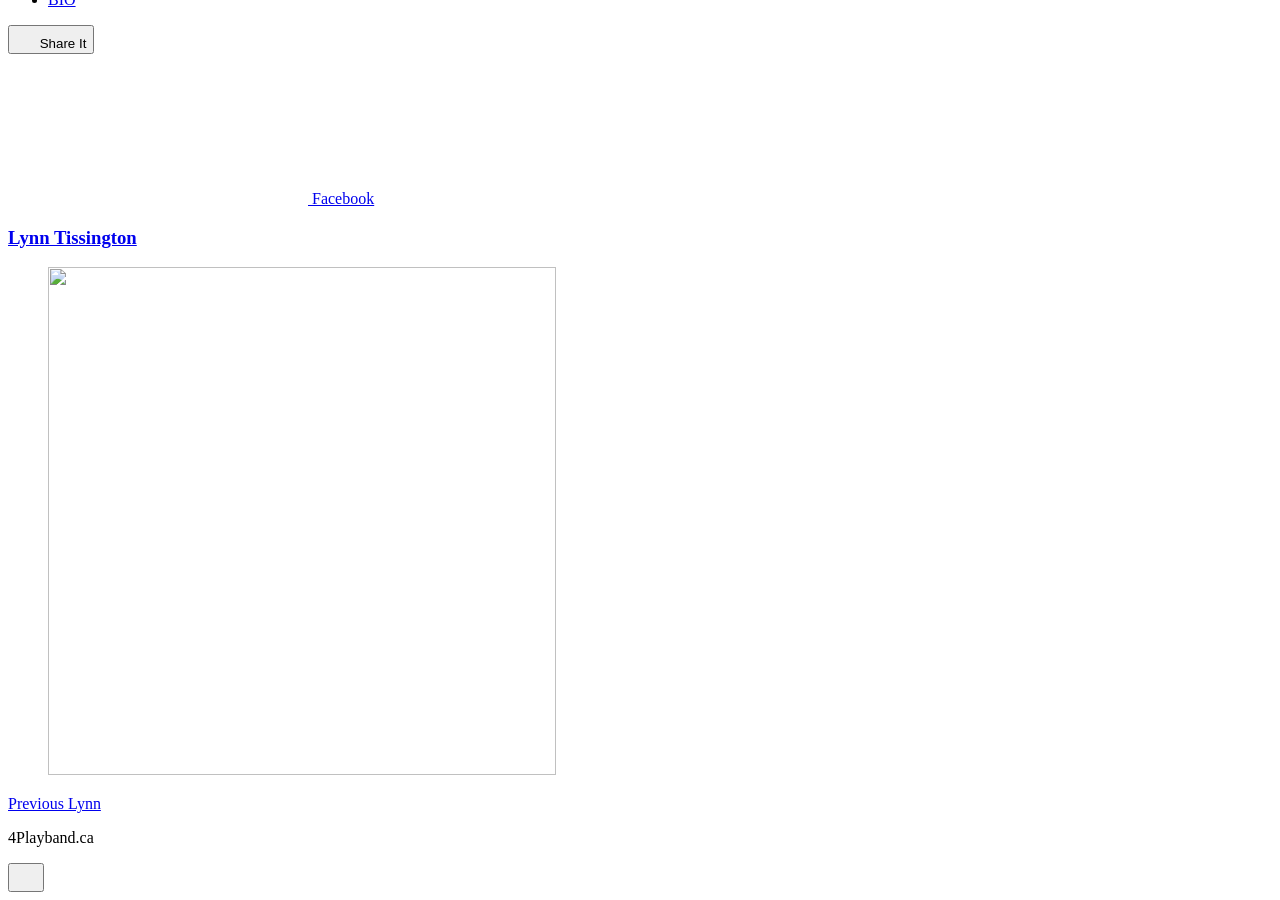
==== commit eb6c6413: "Updated from Publii" ====
--- a/gord/index.html
+++ b/gord/index.html
@@ -1,4 +1,4 @@
-<!DOCTYPE html><html lang="en-gb"><head><meta charset="utf-8"><meta http-equiv="X-UA-Compatible" content="IE=edge"><meta name="viewport" content="width=device-width,initial-scale=1"><title>Gord - 4 play</title><meta name="generator" content="Publii Open-Source CMS for Static Site"><link rel="canonical" href="https://4playband.ca/gord/"><link rel="alternate" type="application/atom+xml" href="https://4playband.ca/feed.xml" title="4 play - RSS"><link rel="alternate" type="application/json" href="https://4playband.ca/feed.json" title="4 play - JSON"><meta property="og:title" content="Gord"><meta property="og:image" content="https://4playband.ca/media/posts/8/band-no-logo.png"><meta property="og:image:width" content="1254"><meta property="og:image:height" content="1254"><meta property="og:site_name" content="4 play"><meta property="og:description" content=""><meta property="og:url" content="https://4playband.ca/gord/"><meta property="og:type" content="article"><link rel="stylesheet" href="https://4playband.ca/assets/css/style.css?v&#x3D;4956559a3b53f5afcd6580a501a750cd"><script type="application/ld+json">{"@context":"http://schema.org","@type":"Article","mainEntityOfPage":{"@type":"WebPage","@id":"https://4playband.ca/gord/"},"headline":"Gord","datePublished":"2026-09-02T16:15-07:00","dateModified":"2026-09-02T16:15-07:00","image":{"@type":"ImageObject","url":"https://4playband.ca/media/posts/8/band-no-logo.png","height":1254,"width":1254},"description":"","author":{"@type":"Person","name":"Lynn Tissington","url":"https://4playband.ca/authors/lynn-tissington/"},"publisher":{"@type":"Organization","name":"Lynn Tissington","logo":{"@type":"ImageObject","url":"https://4playband.ca/media/website/4play-logo.svg","height":508,"width":700}}}</script><noscript><style>img[loading] {
+<!DOCTYPE html><html lang="en-gb"><head><meta charset="utf-8"><meta http-equiv="X-UA-Compatible" content="IE=edge"><meta name="viewport" content="width=device-width,initial-scale=1"><title>Gord - 4 play</title><meta name="generator" content="Publii Open-Source CMS for Static Site"><link rel="canonical" href="https://4playband.ca/gord/"><link rel="alternate" type="application/atom+xml" href="https://4playband.ca/feed.xml" title="4 play - RSS"><link rel="alternate" type="application/json" href="https://4playband.ca/feed.json" title="4 play - JSON"><meta property="og:title" content="Gord"><meta property="og:image" content="https://4playband.ca/media/posts/8/band-no-logo.png"><meta property="og:image:width" content="1254"><meta property="og:image:height" content="1254"><meta property="og:site_name" content="4 play"><meta property="og:description" content=""><meta property="og:url" content="https://4playband.ca/gord/"><meta property="og:type" content="article"><link rel="stylesheet" href="https://4playband.ca/assets/css/style.css?v&#x3D;f0d365d16a4695772c6c28c31466cb1a"><script type="application/ld+json">{"@context":"http://schema.org","@type":"Article","mainEntityOfPage":{"@type":"WebPage","@id":"https://4playband.ca/gord/"},"headline":"Gord","datePublished":"2026-09-02T16:15-07:00","dateModified":"2026-09-02T16:15-07:00","image":{"@type":"ImageObject","url":"https://4playband.ca/media/posts/8/band-no-logo.png","height":1254,"width":1254},"description":"","author":{"@type":"Person","name":"Lynn Tissington","url":"https://4playband.ca/authors/lynn-tissington/"},"publisher":{"@type":"Organization","name":"Lynn Tissington","logo":{"@type":"ImageObject","url":"https://4playband.ca/media/website/4play-logo.svg","height":508,"width":700}}}</script><noscript><style>img[loading] {
                     opacity: 1;
                 }</style></noscript></head><body class="post-template"><header class="top js-header"><a class="logo" href="https://4playband.ca/"><img src="https://4playband.ca/media/website/4play-logo.svg" alt="4 play" width="700" height="508"></a><nav class="navbar js-navbar"><button class="navbar__toggle js-toggle" aria-label="Menu" aria-haspopup="true" aria-expanded="false"><span class="navbar__toggle-box"><span class="navbar__toggle-inner">Menu</span></span></button><ul class="navbar__menu"><li><a href="https://4playband.ca/" target="_self">Main Stage</a></li><li><a href="https://4playband.ca/tour-dates/" target="_self">LIve!</a></li><li><a href="https://4playband.ca/whats-happening/" target="_self">Buzz</a></li><li><a href="https://4playband.ca/tell-your-friends/" target="_self">Shout</a></li><li><a href="https://4playband.ca/intros/" target="_self" rel="intros">Intros</a></li></ul></nav></header><main class="post"><article class="content"><div class="hero"><header class="hero__content hero__content--centered"><div class="wrapper"><h1>Gord</h1><div class="feed__meta content__meta content__meta--centered"><a href="https://4playband.ca/authors/lynn-tissington/" class="feed__author">Lynn Tissington</a> <time datetime="2026-09-02T16:15" class="feed__date">September 2, 2026</time></div></div></header><figure class="hero__image"><div class="hero__image-wrapper"><img src="https://4playband.ca/media/posts/8/band-no-logo.png" srcset="https://4playband.ca/media/posts/8/responsive/band-no-logo-xs.png 640w, https://4playband.ca/media/posts/8/responsive/band-no-logo-sm.png 768w, https://4playband.ca/media/posts/8/responsive/band-no-logo-md.png 1024w, https://4playband.ca/media/posts/8/responsive/band-no-logo-lg.png 1366w, https://4playband.ca/media/posts/8/responsive/band-no-logo-xl.png 1600w, https://4playband.ca/media/posts/8/responsive/band-no-logo-2xl.png 1920w" sizes="88vw" loading="eager" height="1254" width="1254" alt=""></div></figure></div><div class="entry-wrapper content__entry"></div><footer class="content__footer"><div class="entry-wrapper"><p class="content__updated">This article was updated on September 2, 2026</p><div class="content__actions"><ul class="content__tag"><li><a href="https://4playband.ca/tags/bio/">BIO</a></li></ul><div class="content__share"><button class="btn--icon content__share-button js-content__share-button"><svg width="20" height="20" aria-hidden="true"><use xlink:href="https://4playband.ca/assets/svg/svg-map.svg#share"></use></svg> <span>Share It</span></button><div class="content__share-popup js-content__share-popup"><a href="https://www.facebook.com/sharer/sharer.php?u=https%3A%2F%2F4playband.ca%2Fgord%2F" class="js-share facebook" rel="nofollow noopener noreferrer"><svg class="icon" aria-hidden="true" focusable="false"><use xlink:href="https://4playband.ca/assets/svg/svg-map.svg#facebook"/></svg> <span>Facebook</span></a></div></div></div><div class="content__bio bio"><div><h3 class="h4 bio__name"><a href="https://4playband.ca/authors/lynn-tissington/" rel="author">Lynn Tissington</a></h3></div></div></div><nav class="content__nav"><div class="wrapper"><div class="content__nav-inner"><div class="content__nav-prev"><a href="https://4playband.ca/lynn/" class="content__nav-link" rel="prev"><figure class="content__nav-image"><img src="https://4playband.ca/media/posts/7/4play-logo.svg" class="lazyload" loading="lazy" alt="" height="508" width="508"></figure><div><span>Previous</span> Lynn</div></a></div></div></div></nav></footer></article></main><footer class="footer footer--glued"><div class="wrapper"><div class="footer__copyright"><p>4Playband.ca</p></div><button id="backToTop" class="footer__bttop" aria-label="Back to top" title="Back to top"><svg width="20" height="20"><use xlink:href="https://4playband.ca/assets/svg/svg-map.svg#toparrow"/></svg></button></div></footer><script defer="defer" src="https://4playband.ca/assets/js/scripts.min.js?v&#x3D;dafec4f87fead6718cb125f0b0fc8441"></script><script>window.publiiThemeMenuConfig={mobileMenuMode:'overlay',animationSpeed:300,submenuWidth: 'auto',doubleClickTime:500,mobileMenuExpandableSubmenus:true,relatedContainerForOverlayMenuSelector:'.top'};</script><script>var images = document.querySelectorAll('img[loading]');
         for (var i = 0; i < images.length; i++) {
@@ -9,4 +9,20 @@
                     this.classList.add('is-loaded');
                 }, false);
             }
-        }</script></body></html>+        }</script><script>(function () {
+  var header = document.querySelector('header.top');
+  var title = document.querySelector('main .hero__content h1');
+  if (!header || !title) return;
+  var logo = header.querySelector('.logo');
+  if (!logo) return;
+  var heroContent = title.closest('.hero__content');
+  var hero = heroContent.parentElement;
+  title.classList.add('top__page-title');
+  logo.insertAdjacentElement('afterend', title);
+  header.classList.add('top--page-title');
+  // Retain metadata, descriptions and featured images when present.
+  if (!heroContent.textContent.trim() && !heroContent.querySelector('img,video,iframe,input,button')) {
+    heroContent.remove();
+  }
+  if (!hero.children.length && !hero.textContent.trim()) hero.remove();
+}());</script></body></html>
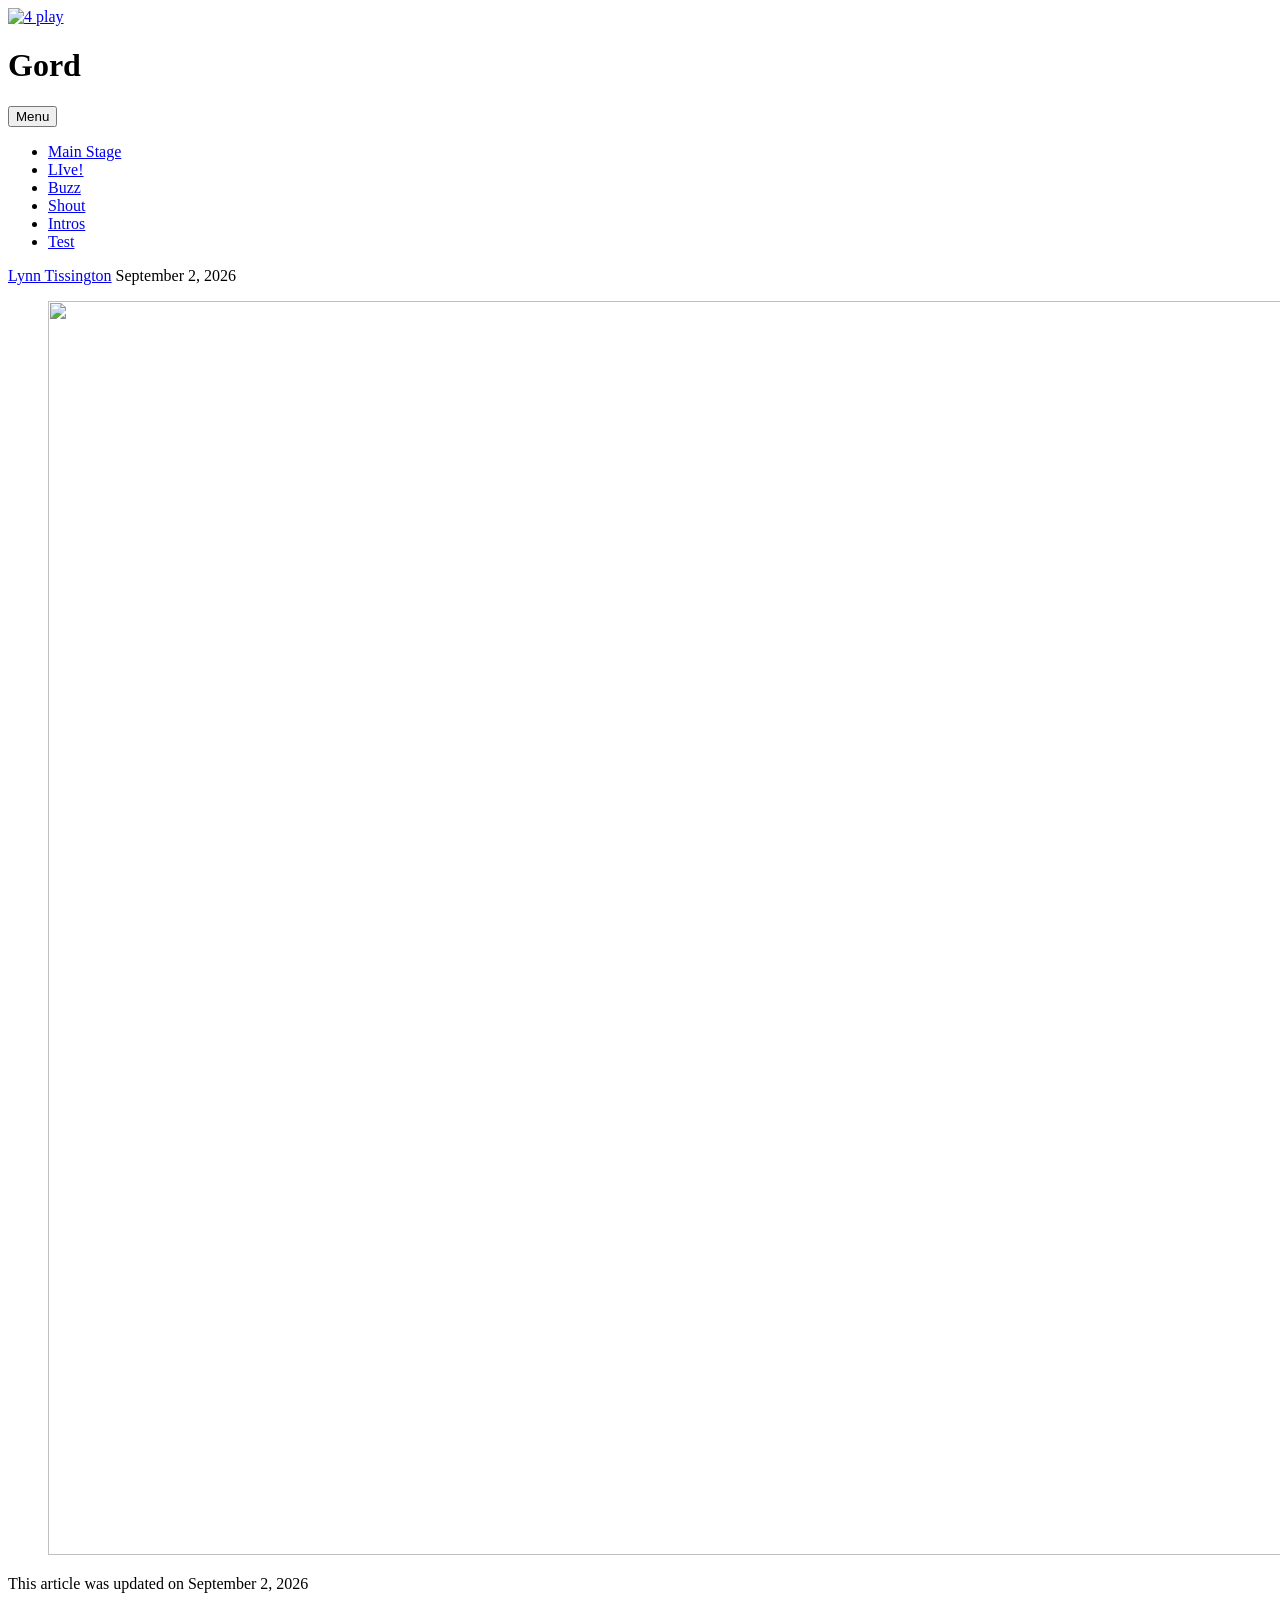
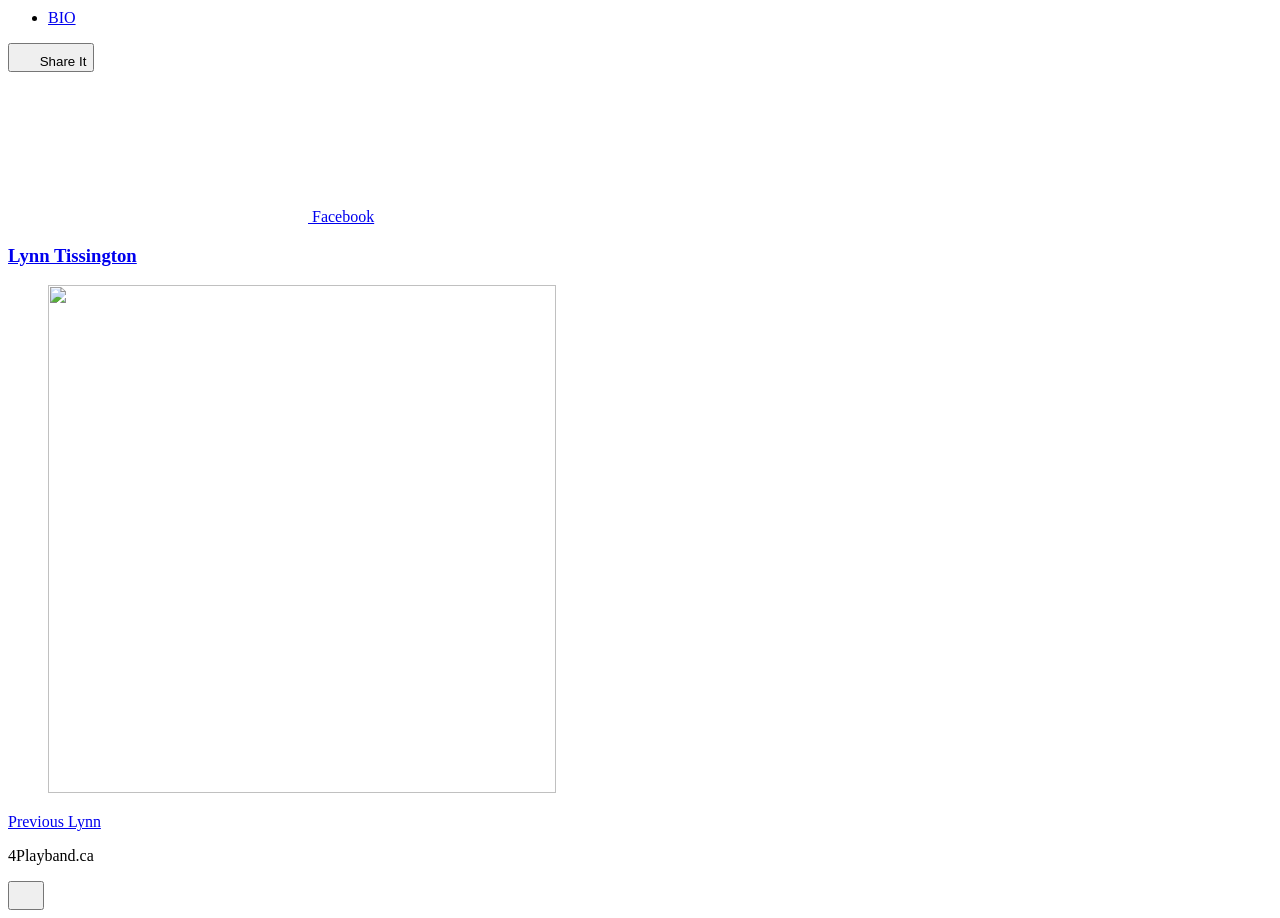
==== commit 51b6bda2: "Updated from Publii" ====
--- a/gord/index.html
+++ b/gord/index.html
@@ -1,6 +1,6 @@
 <!DOCTYPE html><html lang="en-gb"><head><meta charset="utf-8"><meta http-equiv="X-UA-Compatible" content="IE=edge"><meta name="viewport" content="width=device-width,initial-scale=1"><title>Gord - 4 play</title><meta name="generator" content="Publii Open-Source CMS for Static Site"><link rel="canonical" href="https://4playband.ca/gord/"><link rel="alternate" type="application/atom+xml" href="https://4playband.ca/feed.xml" title="4 play - RSS"><link rel="alternate" type="application/json" href="https://4playband.ca/feed.json" title="4 play - JSON"><meta property="og:title" content="Gord"><meta property="og:image" content="https://4playband.ca/media/posts/8/band-no-logo.png"><meta property="og:image:width" content="1254"><meta property="og:image:height" content="1254"><meta property="og:site_name" content="4 play"><meta property="og:description" content=""><meta property="og:url" content="https://4playband.ca/gord/"><meta property="og:type" content="article"><link rel="stylesheet" href="https://4playband.ca/assets/css/style.css?v&#x3D;f0d365d16a4695772c6c28c31466cb1a"><script type="application/ld+json">{"@context":"http://schema.org","@type":"Article","mainEntityOfPage":{"@type":"WebPage","@id":"https://4playband.ca/gord/"},"headline":"Gord","datePublished":"2026-09-02T16:15-07:00","dateModified":"2026-09-02T16:15-07:00","image":{"@type":"ImageObject","url":"https://4playband.ca/media/posts/8/band-no-logo.png","height":1254,"width":1254},"description":"","author":{"@type":"Person","name":"Lynn Tissington","url":"https://4playband.ca/authors/lynn-tissington/"},"publisher":{"@type":"Organization","name":"Lynn Tissington","logo":{"@type":"ImageObject","url":"https://4playband.ca/media/website/4play-logo.svg","height":508,"width":700}}}</script><noscript><style>img[loading] {
                     opacity: 1;
-                }</style></noscript></head><body class="post-template"><header class="top js-header"><a class="logo" href="https://4playband.ca/"><img src="https://4playband.ca/media/website/4play-logo.svg" alt="4 play" width="700" height="508"></a><nav class="navbar js-navbar"><button class="navbar__toggle js-toggle" aria-label="Menu" aria-haspopup="true" aria-expanded="false"><span class="navbar__toggle-box"><span class="navbar__toggle-inner">Menu</span></span></button><ul class="navbar__menu"><li><a href="https://4playband.ca/" target="_self">Main Stage</a></li><li><a href="https://4playband.ca/tour-dates/" target="_self">LIve!</a></li><li><a href="https://4playband.ca/whats-happening/" target="_self">Buzz</a></li><li><a href="https://4playband.ca/tell-your-friends/" target="_self">Shout</a></li><li><a href="https://4playband.ca/intros/" target="_self" rel="intros">Intros</a></li></ul></nav></header><main class="post"><article class="content"><div class="hero"><header class="hero__content hero__content--centered"><div class="wrapper"><h1>Gord</h1><div class="feed__meta content__meta content__meta--centered"><a href="https://4playband.ca/authors/lynn-tissington/" class="feed__author">Lynn Tissington</a> <time datetime="2026-09-02T16:15" class="feed__date">September 2, 2026</time></div></div></header><figure class="hero__image"><div class="hero__image-wrapper"><img src="https://4playband.ca/media/posts/8/band-no-logo.png" srcset="https://4playband.ca/media/posts/8/responsive/band-no-logo-xs.png 640w, https://4playband.ca/media/posts/8/responsive/band-no-logo-sm.png 768w, https://4playband.ca/media/posts/8/responsive/band-no-logo-md.png 1024w, https://4playband.ca/media/posts/8/responsive/band-no-logo-lg.png 1366w, https://4playband.ca/media/posts/8/responsive/band-no-logo-xl.png 1600w, https://4playband.ca/media/posts/8/responsive/band-no-logo-2xl.png 1920w" sizes="88vw" loading="eager" height="1254" width="1254" alt=""></div></figure></div><div class="entry-wrapper content__entry"></div><footer class="content__footer"><div class="entry-wrapper"><p class="content__updated">This article was updated on September 2, 2026</p><div class="content__actions"><ul class="content__tag"><li><a href="https://4playband.ca/tags/bio/">BIO</a></li></ul><div class="content__share"><button class="btn--icon content__share-button js-content__share-button"><svg width="20" height="20" aria-hidden="true"><use xlink:href="https://4playband.ca/assets/svg/svg-map.svg#share"></use></svg> <span>Share It</span></button><div class="content__share-popup js-content__share-popup"><a href="https://www.facebook.com/sharer/sharer.php?u=https%3A%2F%2F4playband.ca%2Fgord%2F" class="js-share facebook" rel="nofollow noopener noreferrer"><svg class="icon" aria-hidden="true" focusable="false"><use xlink:href="https://4playband.ca/assets/svg/svg-map.svg#facebook"/></svg> <span>Facebook</span></a></div></div></div><div class="content__bio bio"><div><h3 class="h4 bio__name"><a href="https://4playband.ca/authors/lynn-tissington/" rel="author">Lynn Tissington</a></h3></div></div></div><nav class="content__nav"><div class="wrapper"><div class="content__nav-inner"><div class="content__nav-prev"><a href="https://4playband.ca/lynn/" class="content__nav-link" rel="prev"><figure class="content__nav-image"><img src="https://4playband.ca/media/posts/7/4play-logo.svg" class="lazyload" loading="lazy" alt="" height="508" width="508"></figure><div><span>Previous</span> Lynn</div></a></div></div></div></nav></footer></article></main><footer class="footer footer--glued"><div class="wrapper"><div class="footer__copyright"><p>4Playband.ca</p></div><button id="backToTop" class="footer__bttop" aria-label="Back to top" title="Back to top"><svg width="20" height="20"><use xlink:href="https://4playband.ca/assets/svg/svg-map.svg#toparrow"/></svg></button></div></footer><script defer="defer" src="https://4playband.ca/assets/js/scripts.min.js?v&#x3D;dafec4f87fead6718cb125f0b0fc8441"></script><script>window.publiiThemeMenuConfig={mobileMenuMode:'overlay',animationSpeed:300,submenuWidth: 'auto',doubleClickTime:500,mobileMenuExpandableSubmenus:true,relatedContainerForOverlayMenuSelector:'.top'};</script><script>var images = document.querySelectorAll('img[loading]');
+                }</style></noscript><style>.heading-anchor {  color: inherit !important;  font-weight: inherit !important;  text-decoration: none !important;  border-bottom: none !important;}.heading-anchor:hover {  text-decoration: none !important;  border-bottom: none !important;}</style></head><body class="post-template"><header class="top js-header"><a class="logo" href="https://4playband.ca/"><img src="https://4playband.ca/media/website/4play-logo.svg" alt="4 play" width="700" height="508"></a><nav class="navbar js-navbar"><button class="navbar__toggle js-toggle" aria-label="Menu" aria-haspopup="true" aria-expanded="false"><span class="navbar__toggle-box"><span class="navbar__toggle-inner">Menu</span></span></button><ul class="navbar__menu"><li><a href="https://4playband.ca/" target="_self">Main Stage</a></li><li><a href="https://4playband.ca/tour-dates/" target="_self">LIve!</a></li><li><a href="https://4playband.ca/whats-happening/" target="_self">Buzz</a></li><li><a href="https://4playband.ca/tell-your-friends/" target="_self">Shout</a></li><li><a href="https://4playband.ca/intros/" target="_self" rel="intros">Intros</a></li><li><a href="https://4playband.ca/main-stage/" target="_self">Test</a></li></ul></nav></header><main class="post"><article class="content"><div class="hero"><header class="hero__content hero__content--centered"><div class="wrapper"><h1>Gord</h1><div class="feed__meta content__meta content__meta--centered"><a href="https://4playband.ca/authors/lynn-tissington/" class="feed__author">Lynn Tissington</a> <time datetime="2026-09-02T16:15" class="feed__date">September 2, 2026</time></div></div></header><figure class="hero__image"><div class="hero__image-wrapper"><img src="https://4playband.ca/media/posts/8/band-no-logo.png" srcset="https://4playband.ca/media/posts/8/responsive/band-no-logo-xs.png 640w, https://4playband.ca/media/posts/8/responsive/band-no-logo-sm.png 768w, https://4playband.ca/media/posts/8/responsive/band-no-logo-md.png 1024w, https://4playband.ca/media/posts/8/responsive/band-no-logo-lg.png 1366w, https://4playband.ca/media/posts/8/responsive/band-no-logo-xl.png 1600w, https://4playband.ca/media/posts/8/responsive/band-no-logo-2xl.png 1920w" sizes="88vw" loading="eager" height="1254" width="1254" alt=""></div></figure></div><div class="entry-wrapper content__entry"></div><footer class="content__footer"><div class="entry-wrapper"><p class="content__updated">This article was updated on September 2, 2026</p><div class="content__actions"><ul class="content__tag"><li><a href="https://4playband.ca/tags/bio/">BIO</a></li></ul><div class="content__share"><button class="btn--icon content__share-button js-content__share-button"><svg width="20" height="20" aria-hidden="true"><use xlink:href="https://4playband.ca/assets/svg/svg-map.svg#share"></use></svg> <span>Share It</span></button><div class="content__share-popup js-content__share-popup"><a href="https://www.facebook.com/sharer/sharer.php?u=https%3A%2F%2F4playband.ca%2Fgord%2F" class="js-share facebook" rel="nofollow noopener noreferrer"><svg class="icon" aria-hidden="true" focusable="false"><use xlink:href="https://4playband.ca/assets/svg/svg-map.svg#facebook"/></svg> <span>Facebook</span></a></div></div></div><div class="content__bio bio"><div><h3 class="h4 bio__name"><a href="https://4playband.ca/authors/lynn-tissington/" rel="author">Lynn Tissington</a></h3></div></div></div><nav class="content__nav"><div class="wrapper"><div class="content__nav-inner"><div class="content__nav-prev"><a href="https://4playband.ca/lynn/" class="content__nav-link" rel="prev"><figure class="content__nav-image"><img src="https://4playband.ca/media/posts/7/4play-logo.svg" class="lazyload" loading="lazy" alt="" height="508" width="508"></figure><div><span>Previous</span> Lynn</div></a></div></div></div></nav></footer></article></main><footer class="footer footer--glued"><div class="wrapper"><div class="footer__copyright"><p>4Playband.ca</p></div><button id="backToTop" class="footer__bttop" aria-label="Back to top" title="Back to top"><svg width="20" height="20"><use xlink:href="https://4playband.ca/assets/svg/svg-map.svg#toparrow"/></svg></button></div></footer><script defer="defer" src="https://4playband.ca/assets/js/scripts.min.js?v&#x3D;dafec4f87fead6718cb125f0b0fc8441"></script><script>window.publiiThemeMenuConfig={mobileMenuMode:'overlay',animationSpeed:300,submenuWidth: 'auto',doubleClickTime:500,mobileMenuExpandableSubmenus:true,relatedContainerForOverlayMenuSelector:'.top'};</script><script>var images = document.querySelectorAll('img[loading]');
         for (var i = 0; i < images.length; i++) {
             if (images[i].complete) {
                 images[i].classList.add('is-loaded');
